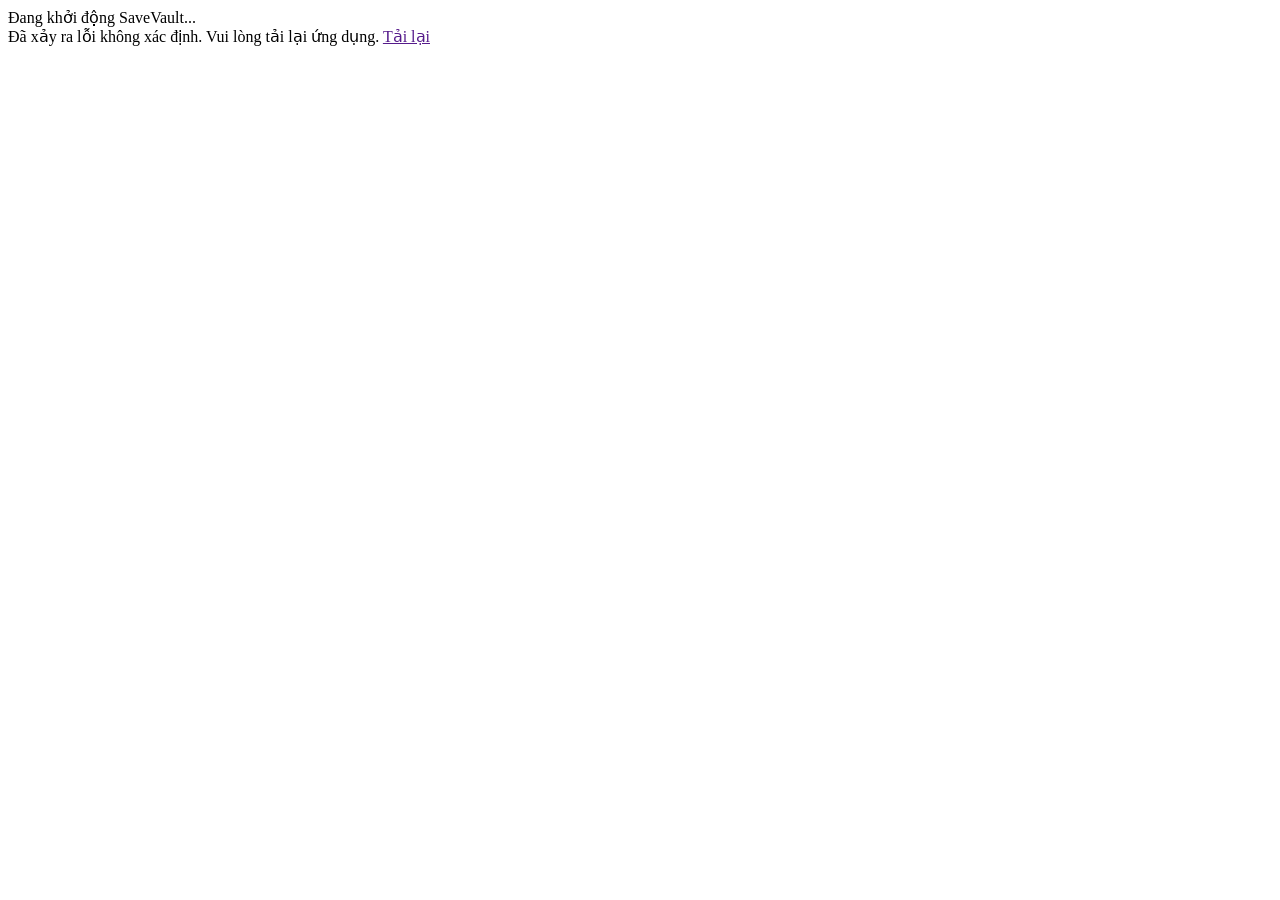
==== SaveGameBackup.UI/wwwroot/index.html @ 3d4dd6f0 "v1.1" ====
<!DOCTYPE html>
<html lang="vi" class="dark">
<head>
    <meta charset="utf-8" />
    <meta name="viewport" content="width=device-width, initial-scale=1.0" />
    <title>SaveVault - Game Save Backup Tool</title>
    <base href="/" />
    <link href="css/app.css" rel="stylesheet" />
</head>
<body class="bg-[#0B0F19] text-[#F9FAFB] font-sans antialiased select-none overflow-hidden h-screen w-screen m-0 p-0">
    <div id="app" class="h-full w-full flex flex-col">
        <div class="flex items-center justify-center h-full">
            <div class="flex flex-col items-center space-y-4">
                <div class="w-12 h-12 border-4 border-blue-500 border-t-transparent rounded-full animate-spin"></div>
                <div class="text-slate-400 text-sm font-medium">Đang khởi động SaveVault...</div>
            </div>
        </div>
    </div>

    <div id="blazor-error-ui" class="hidden fixed bottom-4 right-4 bg-red-900 border border-red-500 text-red-100 px-4 py-3 rounded-lg shadow-xl z-50 text-xs">
        Đã xảy ra lỗi không xác định. Vui lòng tải lại ứng dụng.
        <a href="" class="underline ml-2 text-white font-bold">Tải lại</a>
    </div>

    <script src="_framework/blazor.webview.js"></script>
</body>
</html>
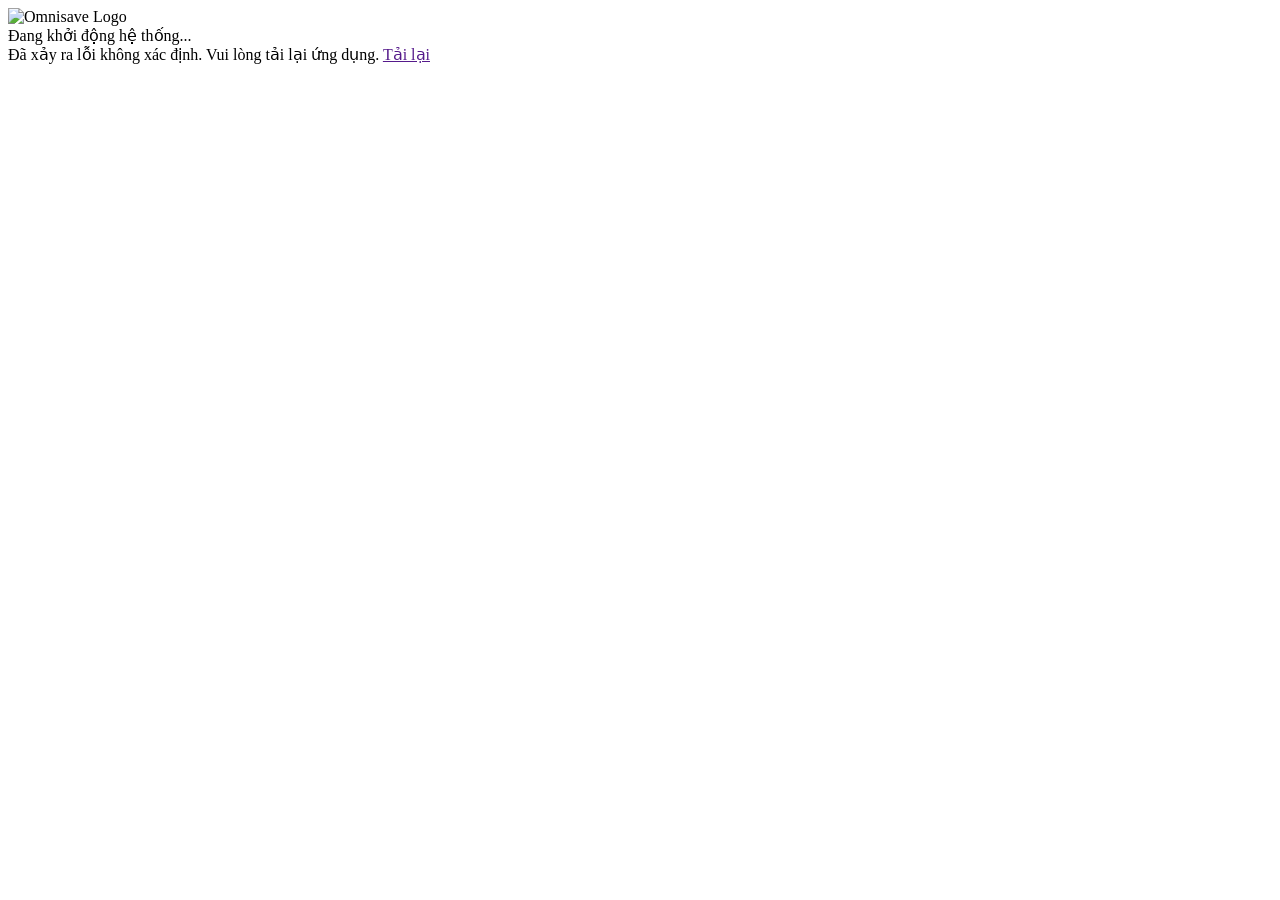
==== commit 62ca150a: "v3.0" ====
--- a/SaveGameBackup.UI/wwwroot/index.html
+++ b/SaveGameBackup.UI/wwwroot/index.html
@@ -3,16 +3,26 @@
 <head>
     <meta charset="utf-8" />
     <meta name="viewport" content="width=device-width, initial-scale=1.0" />
-    <title>SaveVault - Game Save Backup Tool</title>
+    <meta name="referrer" content="no-referrer" />
+    <title>Omnisave - Game Save Backup Tool</title>
     <base href="/" />
-    <link href="css/app.css" rel="stylesheet" />
+    <link href="css/app.css?v=202609301828" rel="stylesheet" />
 </head>
 <body class="bg-[#0B0F19] text-[#F9FAFB] font-sans antialiased select-none overflow-hidden h-screen w-screen m-0 p-0">
     <div id="app" class="h-full w-full flex flex-col">
         <div class="flex items-center justify-center h-full">
-            <div class="flex flex-col items-center space-y-4">
-                <div class="w-12 h-12 border-4 border-blue-500 border-t-transparent rounded-full animate-spin"></div>
-                <div class="text-slate-400 text-sm font-medium">Đang khởi động SaveVault...</div>
+            <div class="flex flex-col items-center space-y-6">
+                <!-- App Logo with pulse animation -->
+                <div class="w-28 h-28 rounded-2xl bg-slate-900/60 border border-slate-700/50 flex items-center justify-center shadow-[0_0_25px_rgba(6,182,212,0.15)] overflow-hidden relative">
+                    <div class="absolute inset-0 bg-cyan-500/10 animate-pulse"></div>
+                    <img src="icon.png" class="w-4/5 h-4/5 object-contain relative z-10" alt="Omnisave Logo" />
+                </div>
+                
+                <!-- Loading Spinner & Text -->
+                <div class="flex flex-col items-center space-y-3">
+                    <div class="w-8 h-8 border-[3px] border-cyan-500/30 border-t-cyan-400 rounded-full animate-spin"></div>
+                    <div class="text-slate-400 text-sm font-medium tracking-wide">Đang khởi động hệ thống...</div>
+                </div>
             </div>
         </div>
     </div>
@@ -23,5 +33,186 @@
     </div>
 
     <script src="_framework/blazor.webview.js"></script>
+    <script>
+        window.galleryHelper = {
+            observer: null,
+            init: function (elementId, dotNetHelper) {
+                var el = document.getElementById(elementId);
+                if (!el) return;
+                if (this.observer) {
+                    this.observer.disconnect();
+                    this.observer = null;
+                }
+
+                var lastCols = 0;
+                var update = function () {
+                    if (!el) el = document.getElementById(elementId);
+                    if (!el) return;
+                    var width = el.clientWidth || window.innerWidth;
+                    var cardMin = 160;
+                    var gap = 16;
+                    var cols = Math.max(2, Math.floor((width + gap) / (cardMin + gap)));
+                    if (cols !== lastCols) {
+                        lastCols = cols;
+                        dotNetHelper.invokeMethodAsync('OnGalleryColumnsChanged', cols);
+                    }
+                };
+
+                if (window.ResizeObserver) {
+                    this.observer = new ResizeObserver(function () {
+                        update();
+                    });
+                    this.observer.observe(el);
+                }
+                update();
+            },
+            dispose: function () {
+                if (this.observer) {
+                    this.observer.disconnect();
+                    this.observer = null;
+                }
+            }
+        };
+
+        window.listboxHelper = {
+            observers: {},
+            init: function (elementId, dotNetHelper) {
+                var el = document.getElementById(elementId);
+                if (!el) return;
+
+                var check = function () {
+                    if (!el) el = document.getElementById(elementId);
+                    if (!el) return;
+                    var canScroll = (el.scrollHeight - el.scrollTop - el.clientHeight) > 10;
+                    dotNetHelper.invokeMethodAsync('OnListBoxScrollChanged', canScroll);
+                };
+
+                el.addEventListener('scroll', check, { passive: true });
+                if (window.ResizeObserver) {
+                    if (this.observers[elementId]) {
+                        this.observers[elementId].disconnect();
+                    }
+                    var ro = new ResizeObserver(function () {
+                        check();
+                    });
+                    ro.observe(el);
+                    this.observers[elementId] = ro;
+                }
+                setTimeout(check, 60);
+                check();
+            },
+            scrollDown: function (elementId) {
+                var el = document.getElementById(elementId);
+                if (!el) return;
+                el.scrollBy({ top: 90, behavior: 'smooth' });
+            },
+            dispose: function (elementId) {
+                if (this.observers[elementId]) {
+                    this.observers[elementId].disconnect();
+                    delete this.observers[elementId];
+                }
+            }
+        };
+
+        // Universal Scroll Indicator Helper (Tu dong kich hoat cho moi .sv-scroll-wrapper)
+        window.scrollHintHelper = {
+            attachedWrappers: new WeakSet(),
+            init: function () {
+                var self = this;
+                var scanAndAttach = function () {
+                    var wrappers = document.querySelectorAll('.sv-scroll-wrapper');
+                    for (var i = 0; i < wrappers.length; i++) {
+                        self.attach(wrappers[i]);
+                    }
+                };
+
+                if (window.MutationObserver) {
+                    var mo = new MutationObserver(function () {
+                        scanAndAttach();
+                    });
+                    mo.observe(document.body, { childList: true, subtree: true });
+                }
+
+                setTimeout(scanAndAttach, 100);
+                setTimeout(scanAndAttach, 400);
+                setTimeout(scanAndAttach, 1000);
+            },
+            attach: function (wrapper) {
+                if (!wrapper || this.attachedWrappers.has(wrapper)) return;
+
+                var area = wrapper.querySelector('.sv-scroll-area');
+                if (!area) {
+                    for (var i = 0; i < wrapper.children.length; i++) {
+                        var c = wrapper.children[i];
+                        if (c.classList.contains('sv-scroll-area') || 
+                            window.getComputedStyle(c).overflowY === 'auto' || 
+                            window.getComputedStyle(c).overflowY === 'scroll') {
+                            area = c;
+                            break;
+                        }
+                    }
+                }
+                if (!area) return;
+
+                this.attachedWrappers.add(wrapper);
+
+                var gradient = wrapper.querySelector('.sv-scroll-gradient');
+                if (!gradient) {
+                    gradient = document.createElement('div');
+                    gradient.className = 'sv-scroll-gradient';
+                    wrapper.appendChild(gradient);
+                }
+
+                var hintBtn = wrapper.querySelector('.sv-scroll-hint-btn');
+                if (!hintBtn) {
+                    hintBtn = document.createElement('button');
+                    hintBtn.type = 'button';
+                    hintBtn.className = 'sv-scroll-hint-btn';
+                    var customText = wrapper.getAttribute('data-scroll-text') || 'Còn nội dung bên dưới (Cuộn)';
+                    hintBtn.innerHTML = '<span>▼</span><span>' + customText + '</span>';
+                    wrapper.appendChild(hintBtn);
+                }
+
+                hintBtn.onclick = function (e) {
+                    e.preventDefault();
+                    e.stopPropagation();
+                    var scrollAmount = Math.max(120, area.clientHeight * 0.7);
+                    area.scrollBy({ top: scrollAmount, behavior: 'smooth' });
+                };
+
+                var check = function () {
+                    if (!area) return;
+                    var canScroll = (area.scrollHeight - area.scrollTop - area.clientHeight) > 15;
+                    if (canScroll) {
+                        wrapper.classList.add('has-overflow-down');
+                    } else {
+                        wrapper.classList.remove('has-overflow-down');
+                    }
+                };
+
+                area.addEventListener('scroll', check, { passive: true });
+
+                if (window.ResizeObserver) {
+                    var ro = new ResizeObserver(function () {
+                        check();
+                    });
+                    ro.observe(area);
+                    ro.observe(wrapper);
+                }
+
+                setTimeout(check, 60);
+                setTimeout(check, 250);
+                check();
+            }
+        };
+
+        if (document.readyState === 'loading') {
+            document.addEventListener('DOMContentLoaded', function () {
+                window.scrollHintHelper.init();
+            });
+        } else {
+            window.scrollHintHelper.init();
+        }
+    </script>
 </body>
 </html>
